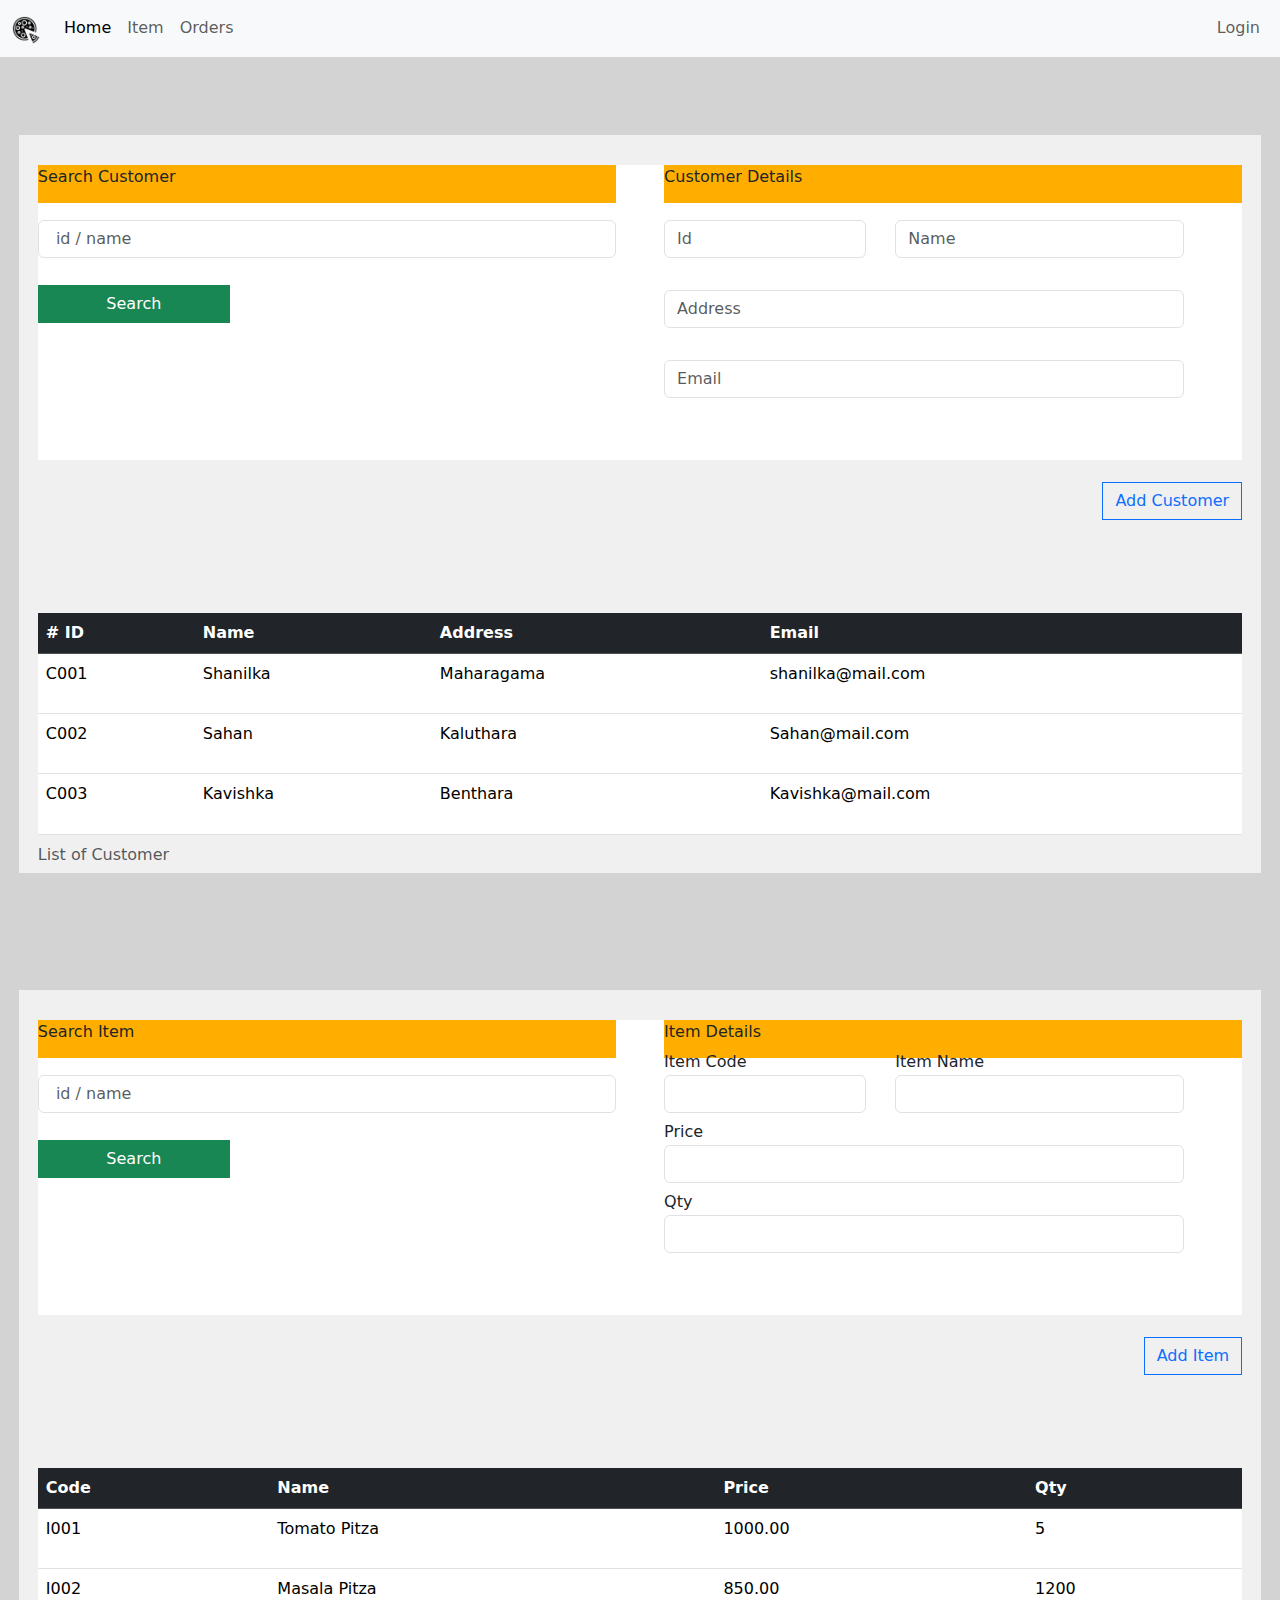
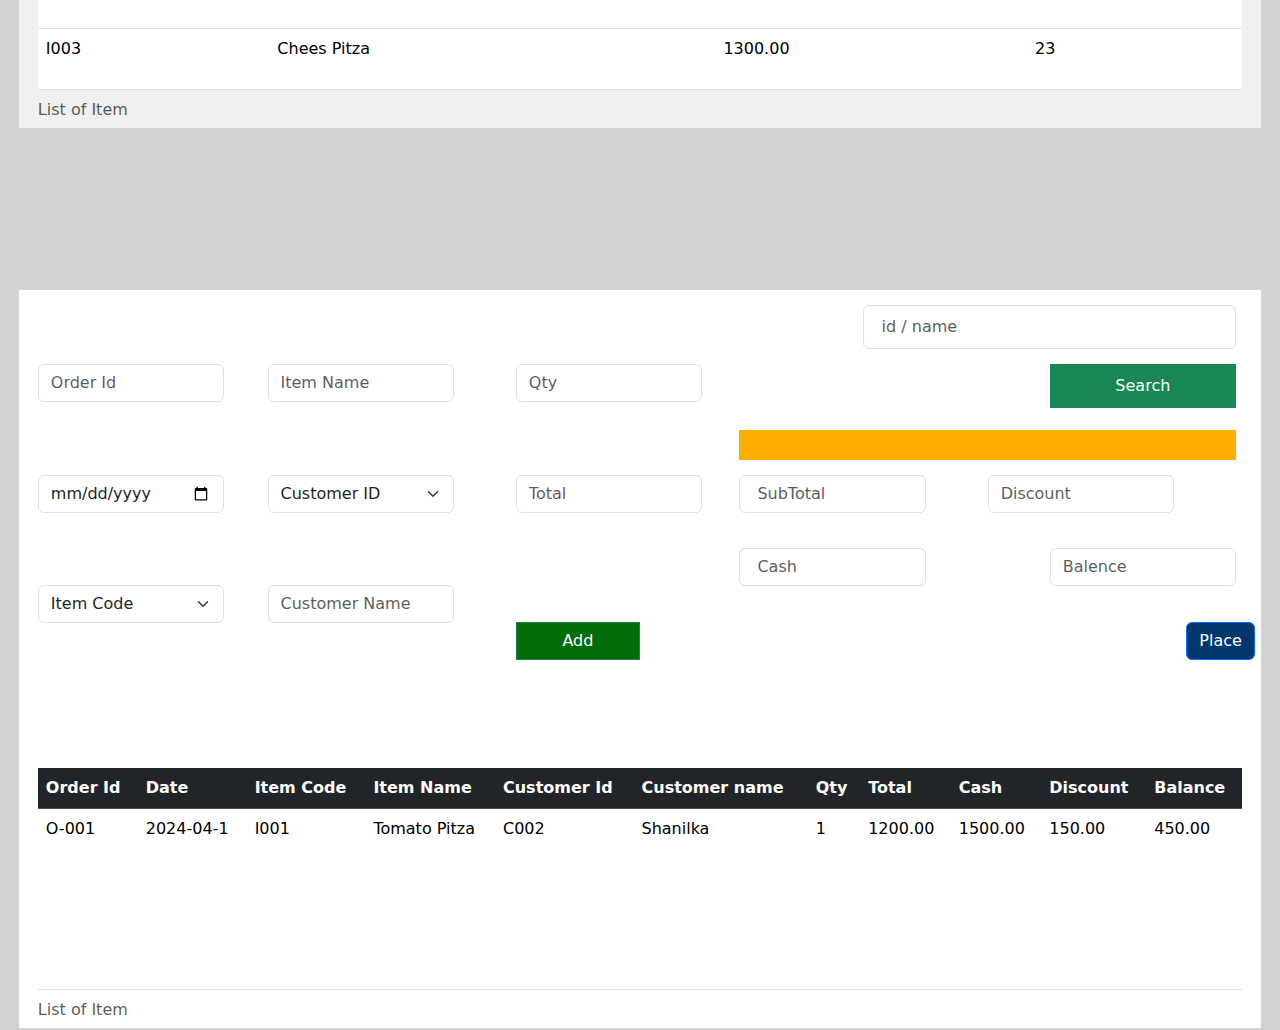
==== boostrap/boostrap.html @ 591213af "update forms" ====
<!DOCTYPE html>
<html lang="en">

<head>
 <meta charset="UTF-8">
 <meta name="viewport" content="width=device-width, initial-scale=1.0">
 <link href="https://cdn.jsdelivr.net/npm/bootstrap@5.3.3/dist/css/bootstrap.min.css" rel="stylesheet" integrity="sha384-QWTKZyjpPEjISv5WaRU9OFeRpok6YctnYmDr5pNlyT2bRjXh0JMhjY6hW+ALEwIH" crossorigin="anonymous">

    <!-- style sheet -->
    <link rel="stylesheet" href="./style/style.css">
    

 <title> POS SYSTEM </title>

</head>

<body>

    <!-- NavBar section -->
  <nav class="navbar navbar-expand-lg navbar-light bg-light ">
    <div class="container-fluid">
        <a href="#" class="navbar-brand">
            <img src="/assets/pizza.png" height="28" alt="CoolBrand">
        </a>
        <button type="button" class="navbar-toggler" data-bs-toggle="collapse" data-bs-target="#navbarCollapse">
            <span class="navbar-toggler-icon"></span>
        </button>
        <div class="collapse navbar-collapse" id="navbarCollapse">
            <div class="navbar-nav">
                <a href="#" class="nav-item nav-link active">Home</a>
                <a href="#" class="nav-item nav-link">Item</a>
                <a href="#" class="nav-item nav-link">Orders</a>
            </div>
            <div class="navbar-nav ms-auto">
                <a href="#" class="nav-item nav-link">Login</a>
            </div>
        </div>
    </div>
</nav>

<div class="rect">
    <button type="button" id="customer-add": class="btn btn-outline-primary">Add Customer</button>

    <!-- customer table -->
<table id="customer-table": class="table table-hover ">
    <caption>List of Customer</caption>
    <thead class="table-dark" >
        <tr>
            <th class="thead-tr"># ID</th>
            <th class="thead-tr"> Name</th>
            <th class="thead-tr">Address</th>
            <th class="thead-tr">Email</th>
        </tr>
    </thead>
    <tbody>
        <tr>
            <td>C001</td>
            <td>Shanilka</td>
            <td>Maharagama</td>
            <td>shanilka@mail.com</td>
        </tr>
        <tr>
            <td>C002</td>
            <td>Sahan</td>
            <td>Kaluthara</td>
            <td>Sahan@mail.com</td>
        </tr>
        <tr>
            <td>C003</td>
            <td>Kavishka</td>
            <td>Benthara</td>
            <td>Kavishka@mail.com</td>
        </tr>                    
    </tbody>
</table>

<!-- Customer forms -->
<div class="customer-forms">
    <div class="customer-serch-title">Search Customer
        <input type="search" class="form-control search-form" id="inputEmail4" placeholder=" id / name">
        <button type="button" class="btn btn-success search-btn">Search</button>
    </div>

    <div class="customer-details-title">Customer Details
        <form>
            <div class="form-row">
              <div class="form-group col-md-6">
                <input type="id" class="form-control id-form" id="inputAddress2" placeholder="Id">
              </div>
              <div class="form-group col-md-6">
                <input type="name" class="form-control name-form" id="inputAddress" placeholder="Name">
              </div>
            </div>
            <div class="form-group">
              <input type="address" class="form-control address-form" id="inputAddress" placeholder="Address">
            </div>
            <div class="form-group">
              <input type="email" class="form-control email-form" id="inputEmail4" placeholder="Email">
            </div>
          </form>
        
    </div>
</div>
</div>

<!-- Item Section -->

<div class="item-main-div">
    <button type="button" id="customer-add": class="btn btn-outline-primary">Add Item</button>

    <!-- Item table -->
<table id="customer-table": class="table table-hover ">
    <caption>List of Item</caption>
    <thead class="table-dark" >
        <tr>
            <th class="thead-tr">Code</th>
            <th class="thead-tr"> Name</th>
            <th class="thead-tr">Price</th>
            <th class="thead-tr">Qty</th>
        </tr>
    </thead>
    <tbody>
        <tr>
            <td>I001</td>
            <td>Tomato Pitza</td>
            <td>1000.00</td>
            <td>5</td>
        </tr>
        <tr>
            <td>I002</td>
            <td>Masala Pitza</td>
            <td>850.00</td>
            <td>1200</td>
        </tr>
        <tr>
            <td>I003</td>
            <td>Chees Pitza</td>
            <td>1300.00</td>
            <td>23</td>
        </tr>                    
    </tbody>
</table>

<!-- Item forms -->
<div class="customer-forms">
    <div class="customer-serch-title">Search Item
        <input type="search" class="form-control search-form" id="inputAddress" placeholder=" id / name">
        <button type="button" class="btn btn-success search-btn">Search</button>
    </div>

    <div class="customer-details-title">Item Details
        <form>
            <div class="form-row">
              <div class="form-group col-md-6">
                <label for="inputEmail4" class="lable-id">Item Code</label>
                <input type="id" class="form-control id-form" id="inputAddress" placeholder="">
              </div>
              <div class="form-group col-md-6">
                <label for="inputPassword4" class="lable-name">Item Name</label>
                <input type="name" class="form-control name-form" id="inputPassword4" placeholder="">
              </div>
            </div>
            <div class="form-group">
              <label for="inputAddress" class="lable-address">Price</label>
              <input type="address" class="form-control address-form" id="inputAddress" placeholder="">
            </div>
            <div class="form-group">
              <label for="inputAddress2" class="lable-email">Qty</label>
              <input type="email" class="form-control email-form" id="inputAddress2" placeholder="">
            </div>
          </form>
        
    </div>
</div>
</div>
 

<!-- Order Section -->

<div class="order-rect">

    <div class="mb-3">
        
        <select id="disabledSelect" class="form-select o-item-code">
          <option>Item Code</option>
        </select>
    </div>

    <div class="form-group">
        
        <input type="text" class="form-control o-item-name" id="inputAddress2" placeholder="Item Name">
    </div>

    <div class="mb-3">
        
        <select id="disabledSelect" class="form-select o-customer-id">
          <option>Customer ID</option>
        </select>
    </div>
    <div class="form-group">
        
        <input type="email" class="form-control o-customer-name" id="inputAddress2" placeholder="Customer Name">
    </div>

    <form>
        <div class="form-row">
          <div class="form-group col-md-6">
            
            <input type="id" class="form-control o-oder-id" id="inputAddress" placeholder="Order Id">
          </div>
          <div class="form-group col-md-6">
            
            <input type="date" class="form-control o-oder-date" id="inputPassword4" placeholder="Date">
          </div>
        </div>
        <div class="form-group">
          
          <input type="address" class="form-control o-total" id="inputAddress" placeholder="Total">
        </div>
        <div class="form-group">
         
          <input type="email" class="form-control o-qty" id="inputAddress2" placeholder="Qty">
        </div>

            
            <input type="search" class="form-control search-form-order" id="inputEmail4" placeholder=" id / name">
            <button type="button" class="btn btn-success search-btn-order">Search</button>
        
      </form>

    <table id="customer-table": class="table table-hover ">
        <caption>List of Item</caption>
        <thead class="table-dark" >
            <tr>
                <th class="thead-tr">Order Id</th>
                <th class="thead-tr">Date</th>
                <th class="thead-tr">Item Code</th>
                <th class="thead-tr">Item Name</th>
                <th class="thead-tr">Customer Id</th>
                <th class="thead-tr">Customer name</th>
                <th class="thead-tr"> Qty </th>
                <th class="thead-tr"> Total </th>
                <th class="thead-tr"> Cash </th>
                <th class="thead-tr">Discount</th>
                <th class="thead-tr">Balance</th>
                
            </tr>
        </thead>
        <tbody>
            <tr>
                <td>O-001</td>
                <td>2024-04-1</td>
                <td>I001</td>
                <td>Tomato Pitza</td>
                <td>C002</td>
                <td>Shanilka</td>
                <td>1</td>
                <td>1200.00</td>
                <td>1500.00</td>
                <td>150.00</td>
                <td>450.00</td>
            </tr>
                     
        </tbody>
    </table>

    <div class="place-order-cal"></div>

    <input type="search" class="form-control cash"  placeholder=" Cash">
    <input type="search" class="form-control subtotle "  placeholder=" SubTotal ">
    <input type="search" class="form-control discount"  placeholder="Discount">
    <input type="search" class="form-control cash"  placeholder=" Cash ">
    <input type="search" class="form-control balence"  placeholder="Balence">

    <button type="button" class="btn btn-success add-to-cart">Add</button>
    <button type="button" class="btn btn-primary Place">Place</button>

</div>

</body>
</html>
---- boostrap/style/style.css ----
* {
 top: 0;
 padding: 0;
 margin: 0;
 box-sizing: border-box;
}

body {
 background-color: #d3d3d3;
}

.navbar {
 color: rgb(255, 153, 0);
 /* font-weight: bold; */
}

.rect {
 position: absolute;
 left: 0;
 right: 0;
 height: 0;
 top: 15%;
 margin: auto;

 height: 82%;
 width: 97%;
 background-color: rgb(240, 240, 240);
}

#customer-add {
 position: absolute;
 top: 47%;
 right: 1.5%;
 border-radius: 0;
 z-index: 1;
}

#customer-table {
 position: absolute;
 bottom: 5%;
 top: 70%;
 left: 0;
 right: 0;
 margin: auto;

 height: 30%;
 width: 97%;
}

.customer-forms {
 position: absolute;
 height: 40%;
 width: 97%;
 background-color: #ffffff;

 top: 4%;
 left: 0;
 right: 0;
 margin: auto;
}

.customer-serch-title {
 position: absolute;
 height: 13%;
 width: 48%;
 background-color: rgb(255, 174, 0);
 z-index: 1;
}

.customer-details-title {
 position: absolute;
 height: 13%;
 width: 48%;
 background-color: rgb(255, 174, 0);
 z-index: 1;

 left: 52%;
}

.lable-name {
    position: absolute;
    left: 40%;
    top: 30px;
}

.name-form {
    position: absolute;
    left: 40%;
    top: 55px;
    width: 50%;
}

.lable-id {
    position: absolute;
    left: 0%;
    top: 30px;
}

.id-form {
    position: absolute;
    left: 0%;
    top: 55px;
    width: 35%;
}

.lable-address {
    position: absolute;
    left: 0%;
    top: 100px;
}

.address-form {
    position: absolute;
    left: 0%;
    top: 125px;
    
    width: 90%;
}

.lable-email {
    position: absolute;
    left: 0;
    top: 170px;
}

.email-form {
    position: absolute;
    left: 0%;
    top: 195px;
    
    width: 90%;
}

.search-form {
    position: absolute;
    top: 55px;
}

.btn-success {
    position: absolute;
    border-radius: 0;
    left: 0;
    top: 120px;
    
    width: 15vw;
}



/* Item Section CSS */

.item-main-div {
    position: absolute;
    left: 0;
    right: 0;
    height: 0;
    top: 110%;
    margin: auto;

    height: 82%;
    width: 97%;
    background-color: rgb(240, 240, 240);
}


/* Order Form Section */

.order-rect {
    position: absolute;
    left: 0;
    right: 0;
    height: 0;
    top: 210%;
    margin: auto;
   
    height: 82%;
    width: 97%;
    background-color: rgb(255, 255, 255);
}


.o-item-code {
    position: absolute;
    top: 40%;
    width: 15%;
    left: 1.5%;
}

.o-item-name {
    position: absolute;
    top: 10%;
    left: 20%;
    width: 15%; 
}

.o-customer-id {
    position: absolute;
    top: 25%;
    left: 20%;
    width: 15%;
}

.o-customer-name {
    position: absolute;
    top: 40%;
    left: 20%;
    width: 15%;
}

.o-oder-id {
    position: absolute;
    top: 10%;
    left: 1.5%;
    width: 15%;
}

.o-oder-date {
    position: absolute;
    width: 15%;
    top: 25%;
    left: 1.5%;
}

.o-total {
    position: absolute;
    width: 15%;
    top: 25%;
    left: 40%;
}

.o-qty {
    position: absolute;
    top: 10%;
    left: 40%;
    width: 15%;
}

.search-form-order {
    position: absolute;
    top: 2%;
    left: 68%;
    width: 30%;
    height: 6%;
}

.search-btn-order {
    position: absolute;
    top: 10%;
    left: 83%;
    width: 15%;
    height: 6%;
}

.place-order-cal {
    position: absolute;
 height: 4%;
 width: 40%;
 background-color: rgb(255, 174, 0);
 z-index: 1;

 top: 19%;
 left: 58%;
}

.cash {
    position: absolute;
    top: 25%;
    left: 58%;
    width: 15%;
}

.discount {
    position: absolute;
    top: 25%;
    left: 78%;
    width: 15%;
}

.subtotle {
    position: absolute;
    top: 25%;
    left: 58%;
    width: 15%;
}

.cash {
    position: absolute;
    top: 35%;
    left: 58%;
    width: 15%; 
}

.balence {
    position: absolute;
    top: 35%;
    left: 83%;
    width: 15%;
}

.add-to-cart {
    top: 45%;
    left: 40%;
    width: 10%;
    background-color: rgb(0, 109, 9);
}

.Place {
    position: absolute;
    top: 45%;
    left: 94%;
    
    background-color: rgb(0, 56, 109);
}
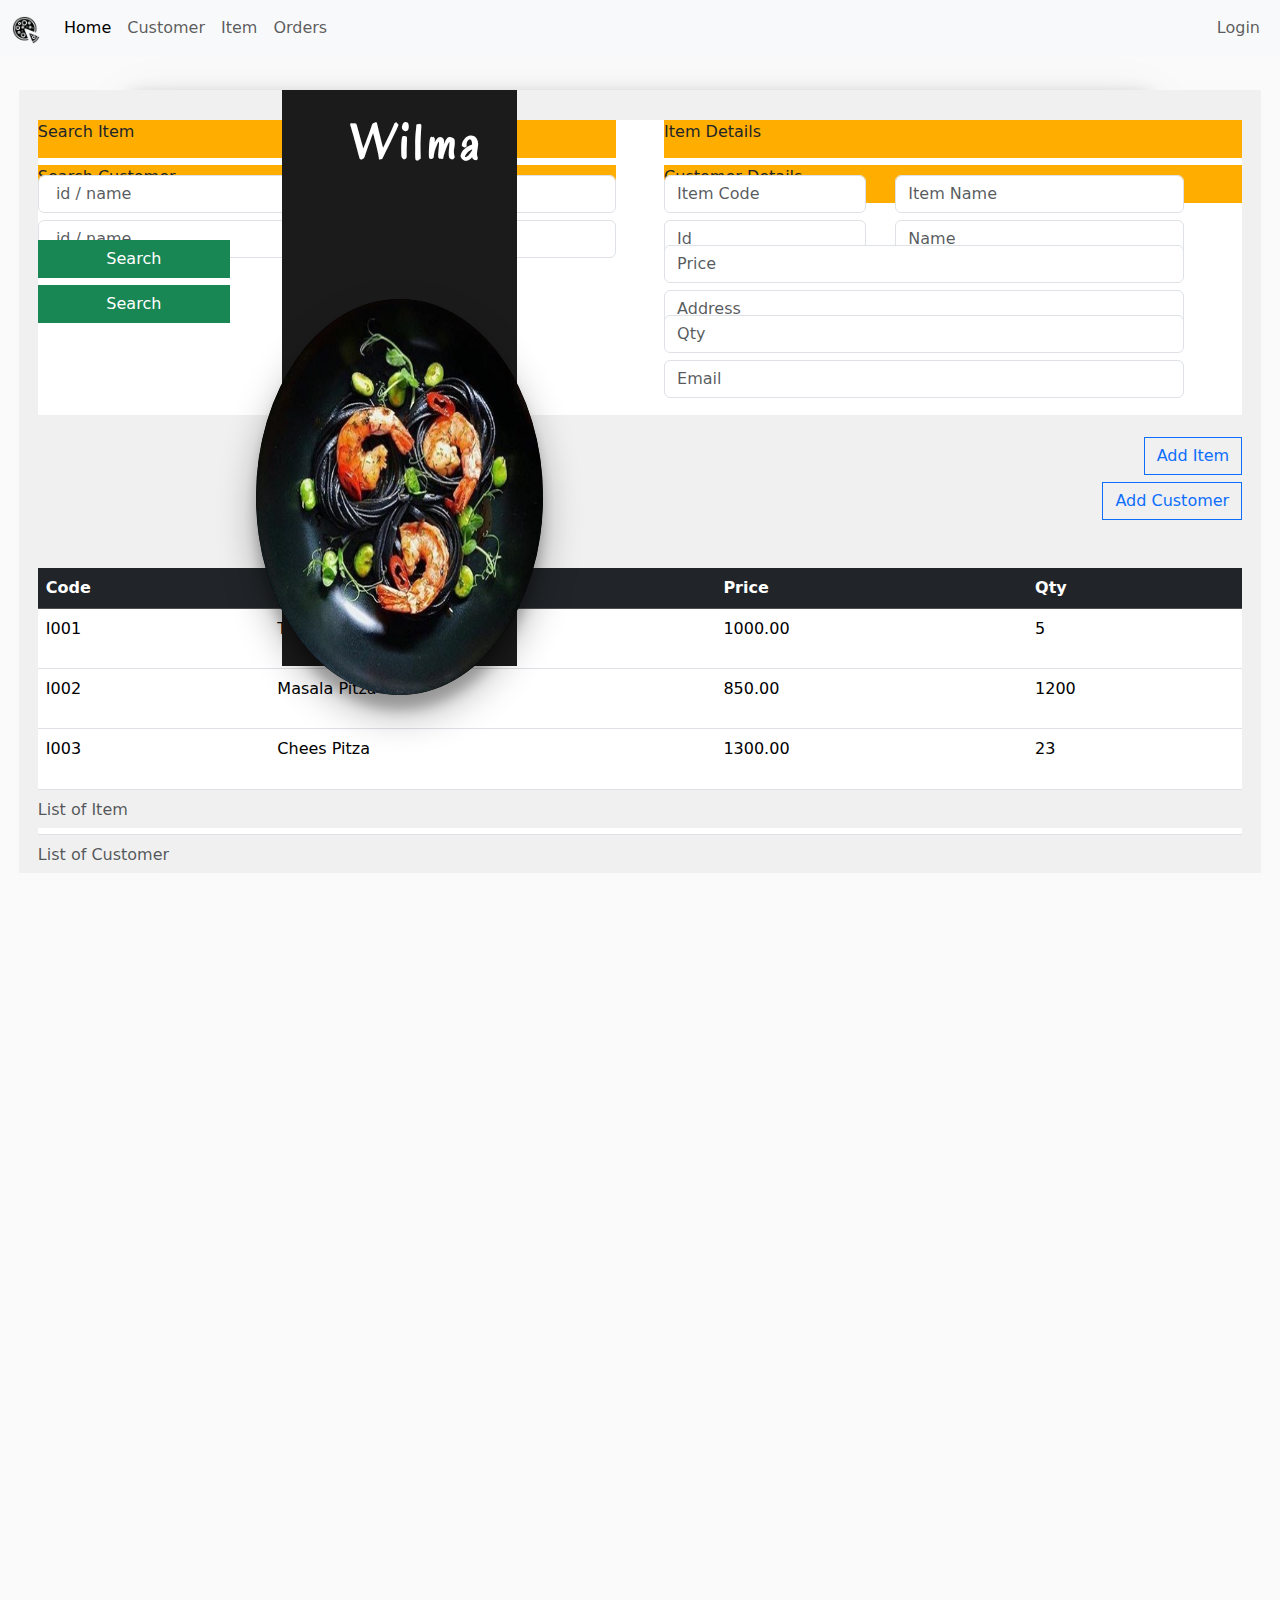
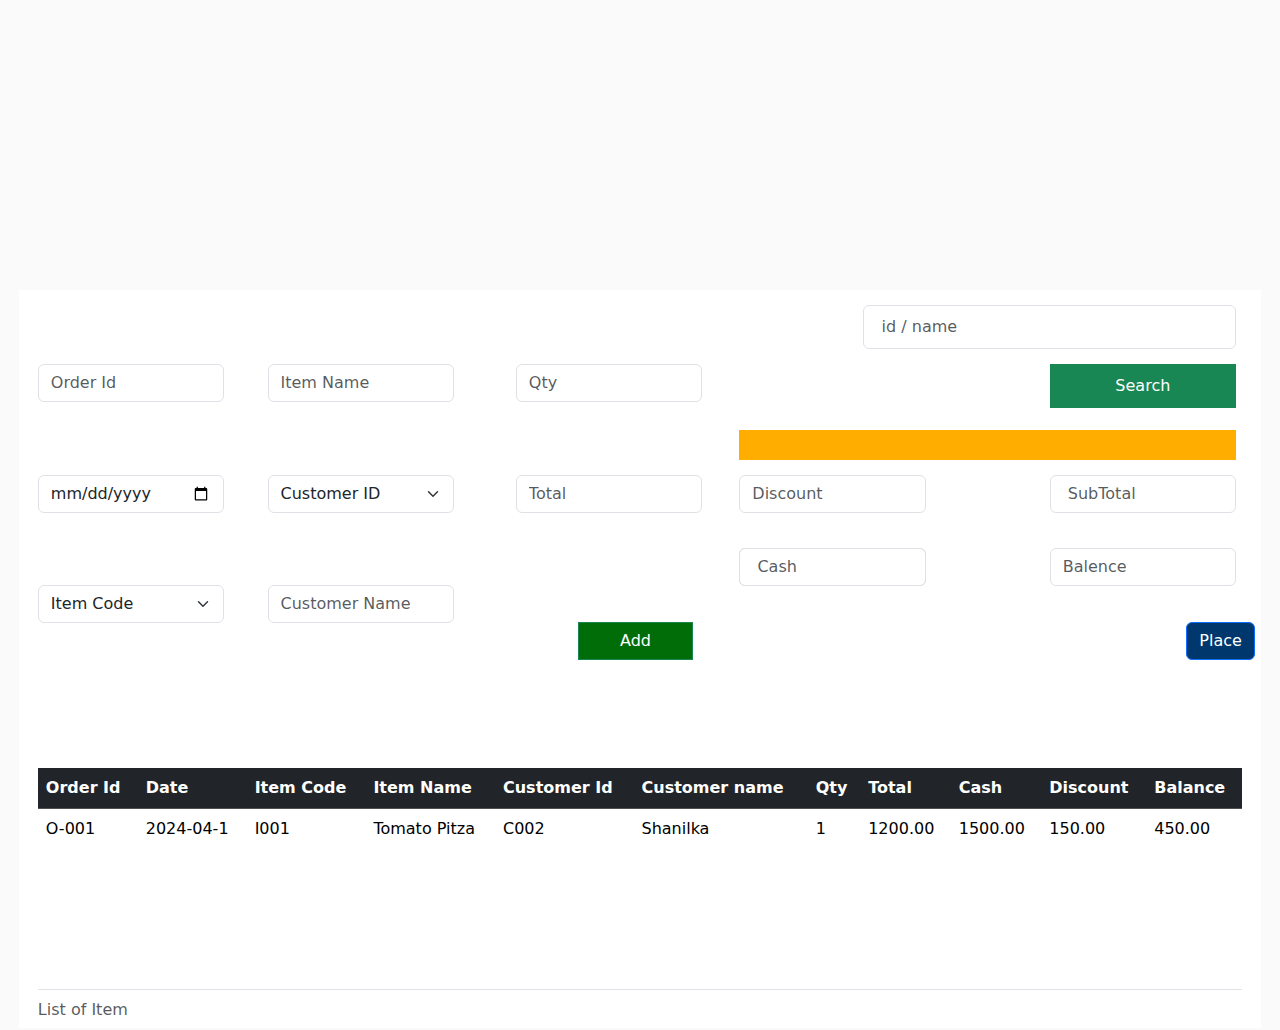
==== commit 7bb6d3a3: "item page jquery add" ====
--- a/boostrap/boostrap.html
+++ b/boostrap/boostrap.html
@@ -8,6 +8,7 @@
 
     <!-- style sheet -->
     <link rel="stylesheet" href="./style/style.css">
+    <link rel="stylesheet" href="./style/home.css">
     
 
  <title> POS SYSTEM </title>
@@ -27,9 +28,10 @@
         </button>
         <div class="collapse navbar-collapse" id="navbarCollapse">
             <div class="navbar-nav">
-                <a href="#" class="nav-item nav-link active">Home</a>
-                <a href="#" class="nav-item nav-link">Item</a>
-                <a href="#" class="nav-item nav-link">Orders</a>
+                <a href="#" class="nav-item nav-link active" id="nav-home">Home</a>
+                <a href="#" class="nav-item nav-link" id="nav-customer">Customer</a>
+                <a href="#" class="nav-item nav-link" id="nav-item">Item</a>
+                <a href="#" class="nav-item nav-link" id="nav-order">Orders</a>
             </div>
             <div class="navbar-nav ms-auto">
                 <a href="#" class="nav-item nav-link">Login</a>
@@ -38,6 +40,34 @@
     </div>
 </nav>
 
+
+    <!-- Home page Section -->
+
+    <section id="home-section">
+        <div class="main-div">
+
+            <div class="black-div"></div>
+            <img src="/assets/posui-plate-modified.png" alt="" id="plate">
+          
+            <h1 class="h1">Wake Up Early,</h1>
+            <h2 class="h2">Eat Fresh & Healthy</h2>
+          
+            <p class="p1">Aside from their natural good taste and great crunchy <br> 
+              texture alongside wonderful colours and fragrances, <br>
+              eating a large serving of fresh.
+            </p>
+          
+            <h5 class="h5">Wilma</h5>
+          
+             <button type="button" class="btn btn-dark Singin-btn">Singin</button>
+             <button type="button" class="btn btn-outline-dark SingUp-btn">SingUp</button>  
+          
+           </div>
+    </section>
+
+
+
+<section id="customer-section">
 <div class="rect">
     <button type="button" id="customer-add": class="btn btn-outline-primary">Add Customer</button>
 
@@ -47,7 +77,7 @@
     <thead class="table-dark" >
         <tr>
             <th class="thead-tr"># ID</th>
-            <th class="thead-tr"> Name</th>
+            <th class="thead-tr">Name</th>
             <th class="thead-tr">Address</th>
             <th class="thead-tr">Email</th>
         </tr>
@@ -102,10 +132,13 @@
     </div>
 </div>
 </div>
+</section>
+
 
 <!-- Item Section -->
 
-<div class="item-main-div">
+<section id="item-section">
+<div class="item-main-div" id="item-div">
     <button type="button" id="customer-add": class="btn btn-outline-primary">Add Item</button>
 
     <!-- Item table -->
@@ -152,31 +185,28 @@
         <form>
             <div class="form-row">
               <div class="form-group col-md-6">
-                <label for="inputEmail4" class="lable-id">Item Code</label>
-                <input type="id" class="form-control id-form" id="inputAddress" placeholder="">
+                <input type="id" class="form-control id-form" id="inputAddress" placeholder="Item Code">
               </div>
               <div class="form-group col-md-6">
-                <label for="inputPassword4" class="lable-name">Item Name</label>
-                <input type="name" class="form-control name-form" id="inputPassword4" placeholder="">
+                <input type="name" class="form-control name-form" id="inputPassword4" placeholder="Item Name">
               </div>
             </div>
             <div class="form-group">
-              <label for="inputAddress" class="lable-address">Price</label>
-              <input type="address" class="form-control address-form" id="inputAddress" placeholder="">
+              <input type="address" class="form-control address-form" id="inputAddress" placeholder="Price">
             </div>
             <div class="form-group">
-              <label for="inputAddress2" class="lable-email">Qty</label>
-              <input type="email" class="form-control email-form" id="inputAddress2" placeholder="">
+              <input type="email" class="form-control email-form" id="inputAddress2" placeholder="Qty">
             </div>
           </form>
         
     </div>
 </div>
 </div>
- 
+</section> 
+
 
 <!-- Order Section -->
-
+<section id="order-section">
 <div class="order-rect">
 
     <div class="mb-3">
@@ -214,7 +244,6 @@
           </div>
         </div>
         <div class="form-group">
-          
           <input type="address" class="form-control o-total" id="inputAddress" placeholder="Total">
         </div>
         <div class="form-group">
@@ -276,6 +305,48 @@
     <button type="button" class="btn btn-primary Place">Place</button>
 
 </div>
+</section>
+
+<script src="/Jquary/jquery-3.7.1.min.js"></script>
+<script>
+    $('#customer-section').css({
+        display:'none'
+    });
+
+    $('#item-section').css({
+        display:'none'
+    });
+
+    $('#order-section').css({
+        display:'none'
+    });
+
+    $('#nav-customer').on('click',()=>{
+        $('#customer-section').css({
+            display:'block'
+        });
+
+        $('#home-section').css({
+            display:'none'
+        });
+    });
+
+    $('#nav-item').on('click',()=>{
+        $('#item-section').css({
+            display:'block',
+            
+        });
+
+        $('#home-section').css({
+            display:'none'
+        });
+
+        $('#customer-section').css({
+        display:'none'
+    });
+    });
+
+</script>
 
 </body>
 </html>--- a/boostrap/style/style.css
+++ b/boostrap/style/style.css
@@ -154,7 +154,20 @@
     left: 0;
     right: 0;
     height: 0;
-    top: 110%;
+    top: 10%;
+    margin: auto;
+
+    height: 82%;
+    width: 97%;
+    background-color: rgb(240, 240, 240);
+}
+
+.item-main {
+    position: absolute;
+    left: 0;
+    right: 0;
+    height: 0;
+    top: 10%;
     margin: auto;
 
     height: 82%;
@@ -178,6 +191,18 @@
     background-color: rgb(255, 255, 255);
 }
 
+.order-rect-main {
+    position: absolute;
+    left: 0;
+    right: 0;
+    height: 0;
+    top: 10%;
+    margin: auto;
+   
+    height: 82%;
+    width: 97%;
+    background-color: rgb(255, 255, 255);
+}
 
 .o-item-code {
     position: absolute;
@@ -272,14 +297,14 @@
 .discount {
     position: absolute;
     top: 25%;
-    left: 78%;
+    left: 58%;
     width: 15%;
 }
 
 .subtotle {
     position: absolute;
     top: 25%;
-    left: 58%;
+    left: 83%;
     width: 15%;
 }
 
@@ -299,8 +324,8 @@
 
 .add-to-cart {
     top: 45%;
-    left: 40%;
-    width: 10%;
+    left: 45%;
+    width: 9vw;
     background-color: rgb(0, 109, 9);
 }
 
--- a/boostrap/style/home.css
+++ b/boostrap/style/home.css
@@ -0,0 +1,113 @@
+@import url('https://fonts.googleapis.com/css2?family=Audiowide&family=Cormorant+Infant:ital,wght@0,300;0,400;0,500;0,600;0,700;1,300;1,400;1,500;1,600;1,700&family=Lexend+Giga:wght@100..900&family=Lexend+Zetta:wght@100..900&family=Libre+Bodoni:ital,wght@0,400..700;1,400..700&family=Limelight&family=Monoton&family=Oregano:ital@0;1&family=Pacifico&family=Plaster&family=Poppins:ital,wght@0,100;0,200;0,300;0,400;0,500;0,600;0,700;0,800;0,900;1,100;1,200;1,300;1,400;1,500;1,600;1,700;1,800;1,900&family=Prompt:ital,wght@0,100;0,200;0,300;0,400;0,500;0,600;0,700;0,800;0,900;1,100;1,200;1,300;1,400;1,500;1,600;1,700;1,800;1,900&display=swap');
+@import url('https://fonts.googleapis.com/css2?family=Audiowide&family=Cormorant+Infant:ital,wght@0,300;0,400;0,500;0,600;0,700;1,300;1,400;1,500;1,600;1,700&family=Lexend+Giga:wght@100..900&family=Lexend+Zetta:wght@100..900&family=Libre+Bodoni:ital,wght@0,400..700;1,400..700&family=Limelight&family=Monoton&family=Oregano:ital@0;1&family=Pacifico&family=Plaster&family=Poppins:ital,wght@0,100;0,200;0,300;0,400;0,500;0,600;0,700;0,800;0,900;1,100;1,200;1,300;1,400;1,500;1,600;1,700;1,800;1,900&family=Prompt:ital,wght@0,100;0,200;0,300;0,400;0,500;0,600;0,700;0,800;0,900;1,100;1,200;1,300;1,400;1,500;1,600;1,700;1,800;1,900&display=swap');
+
+:root {
+ font-family: "Prompt", sans-serif;
+ font-weight: 500;
+ font-style: normal;
+}
+
+body {
+ background-color: rgba(236, 236, 236, 0.253);
+}
+
+.main-div {
+ position: absolute;
+ width: 80%;
+ height: 80%;
+ background-color: rgb(255, 255, 255);
+ display: flex;
+ top: 0%;
+ right: 0%;
+ bottom: 0%;
+ left: 0%;
+ margin: auto;
+ box-shadow: rgba(17, 17, 26, 0.1) 0px 4px 16px, rgba(17, 17, 26, 0.1) 0px 8px 24px, rgba(17, 17, 26, 0.1) 0px 16px 56px;
+ border-radius: 5px;
+}
+
+.black-div {
+ position: absolute;
+ width: 23%;
+ height: 80%;
+ background-color: rgb(27, 27, 27);
+ z-index: 2;
+ display: flex;
+ left: 15%;
+}
+
+#plate {
+ width: 28%;
+ height: 55%;
+ position: absolute;
+ top: 29%;
+ left: 12.5%;
+ z-index: 2;
+ box-shadow: rgba(0, 0, 0, 0.3) 0px 19px 38px, rgba(0, 0, 0, 0.22) 0px 15px 12px;
+ border-radius: 50%;
+ background-color: black;
+ display: flex;
+ transition-duration: 2s;
+}
+
+#plate:hover {
+ transform: scale(1.04);
+}
+
+
+.h1 {
+ font-size: 40px;
+ font-weight: bolder;
+ position: absolute;
+ left: 50%;
+ top: 25%;
+ display: flex;
+}
+
+.h2 {
+ font-size: 50px;
+ font-weight: bolder;
+ position: absolute;
+ left: 50%;
+ top: 30%;
+}
+
+.p1 {
+ position: absolute;
+ top: 42%;
+ left: 50%;
+}
+
+.Singin-btn {
+ width: 100px;
+ height: 40px;
+ background-color: black;
+ color: rgb(255, 255, 255);
+
+ position: absolute;
+ top: 60%;
+ left: 50%;
+}
+
+.SingUp-btn {
+ position: absolute;
+ top: 60%;
+ left: 58%;
+
+ width: 100px;
+ height: 40px;
+}
+
+.h5 {
+ font-family: "Oregano", cursive;
+ font-weight: bolder;
+ font-style: normal;
+ font-size: 50px;
+ color: rgb(255, 255, 255);
+ letter-spacing: 0.4vw;
+
+ position: absolute;
+ left: 21.7%;
+ top: 3%;
+ z-index: 3;
+}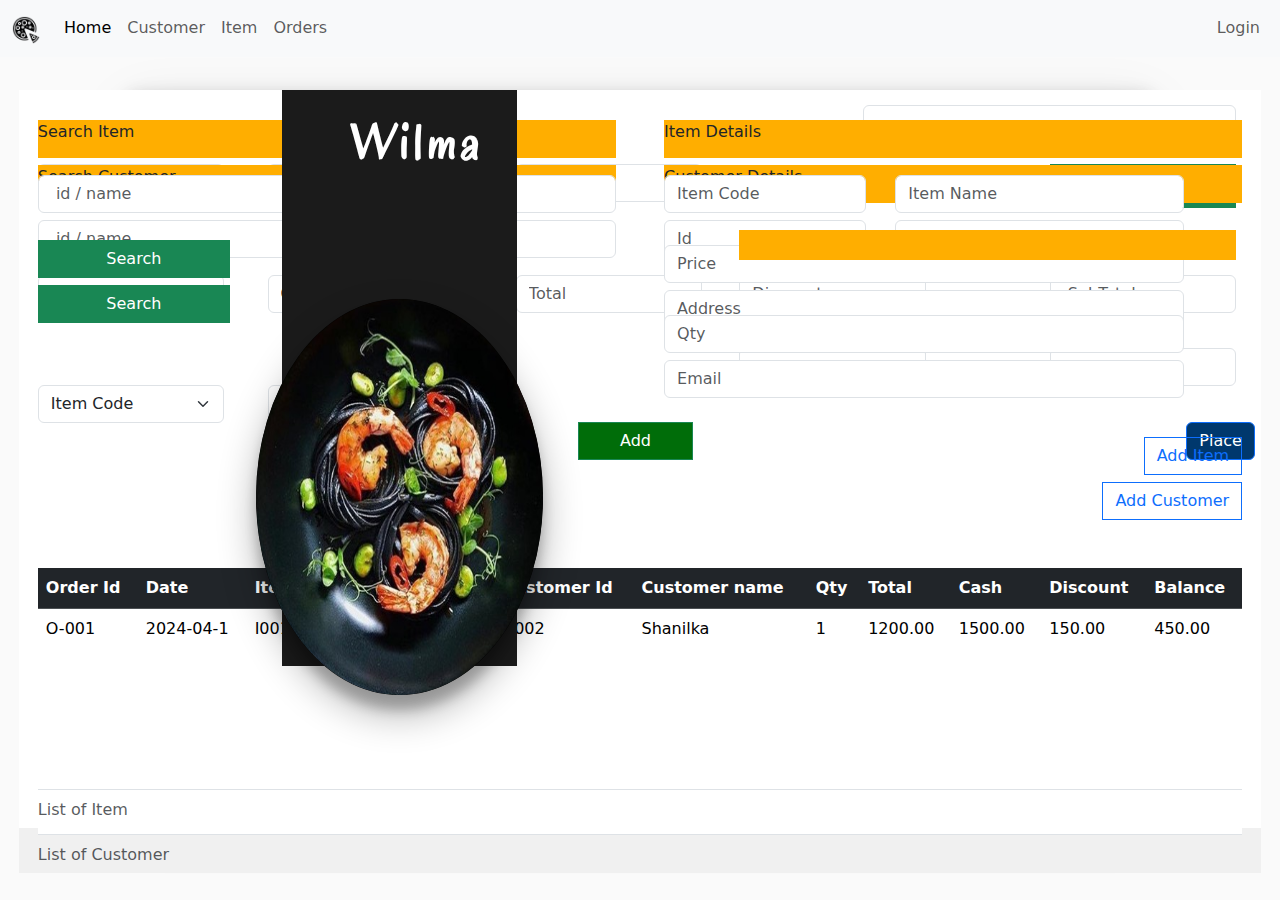
==== commit 1a2a7656: "update jquery" ====
--- a/boostrap/boostrap.html
+++ b/boostrap/boostrap.html
@@ -307,6 +307,7 @@
 </div>
 </section>
 
+<!-- JQuery  -->
 <script src="/Jquary/jquery-3.7.1.min.js"></script>
 <script>
     $('#customer-section').css({
@@ -329,12 +330,19 @@
         $('#home-section').css({
             display:'none'
         });
+
+        $('#order-section').css({
+            display:'none'
+        });
+
+        $('#item-section').css({
+            display:'none'
+        });
     });
 
     $('#nav-item').on('click',()=>{
         $('#item-section').css({
             display:'block',
-            
         });
 
         $('#home-section').css({
@@ -342,8 +350,30 @@
         });
 
         $('#customer-section').css({
-        display:'none'
-    });
+            display:'none'
+        });
+
+        $('#order-section').css({
+            display:'none',
+        });
+    });
+
+    $('#nav-order').on('click',()=>{
+        $('#order-section').css({
+            display:'block',
+        });
+
+        $('#home-section').css({
+            display:'none'
+        });
+
+        $('#customer-section').css({
+            display:'none'
+        });
+
+        $('#item-section').css({
+            display:'none'
+        });
     });
 
 </script>
--- a/boostrap/style/style.css
+++ b/boostrap/style/style.css
@@ -183,7 +183,7 @@
     left: 0;
     right: 0;
     height: 0;
-    top: 210%;
+    top: 10%;
     margin: auto;
    
     height: 82%;
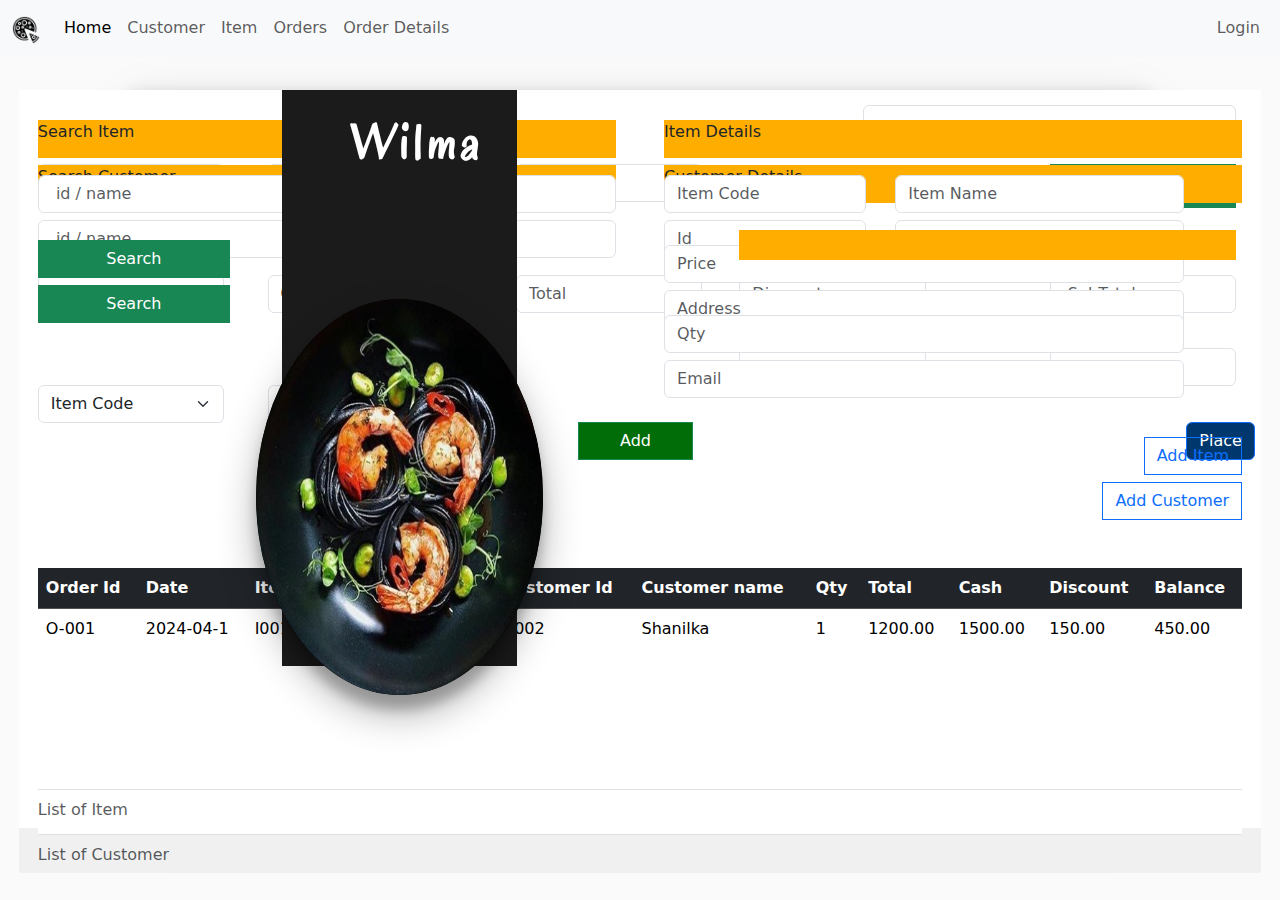
==== commit a8109272: "add order details page table" ====
--- a/boostrap/boostrap.html
+++ b/boostrap/boostrap.html
@@ -32,6 +32,7 @@
                 <a href="#" class="nav-item nav-link" id="nav-customer">Customer</a>
                 <a href="#" class="nav-item nav-link" id="nav-item">Item</a>
                 <a href="#" class="nav-item nav-link" id="nav-order">Orders</a>
+                <a href="#" class="nav-item nav-link" id="nav-order-details">Order Details</a>
             </div>
             <div class="navbar-nav ms-auto">
                 <a href="#" class="nav-item nav-link">Login</a>
@@ -295,11 +296,11 @@
 
     <div class="place-order-cal"></div>
 
-    <input type="search" class="form-control cash"  placeholder=" Cash">
-    <input type="search" class="form-control subtotle "  placeholder=" SubTotal ">
-    <input type="search" class="form-control discount"  placeholder="Discount">
-    <input type="search" class="form-control cash"  placeholder=" Cash ">
-    <input type="search" class="form-control balence"  placeholder="Balence">
+    <input type="search" class="form-control cash" placeholder=" Cash">
+    <input type="search" class="form-control subtotle " placeholder=" SubTotal ">
+    <input type="search" class="form-control discount" placeholder="Discount">
+    <input type="search" class="form-control cash" placeholder=" Cash ">
+    <input type="search" class="form-control balence" placeholder="Balence">
 
     <button type="button" class="btn btn-success add-to-cart">Add</button>
     <button type="button" class="btn btn-primary Place">Place</button>
@@ -322,6 +323,8 @@
         display:'none'
     });
 
+    
+
     $('#nav-customer').on('click',()=>{
         $('#customer-section').css({
             display:'block'
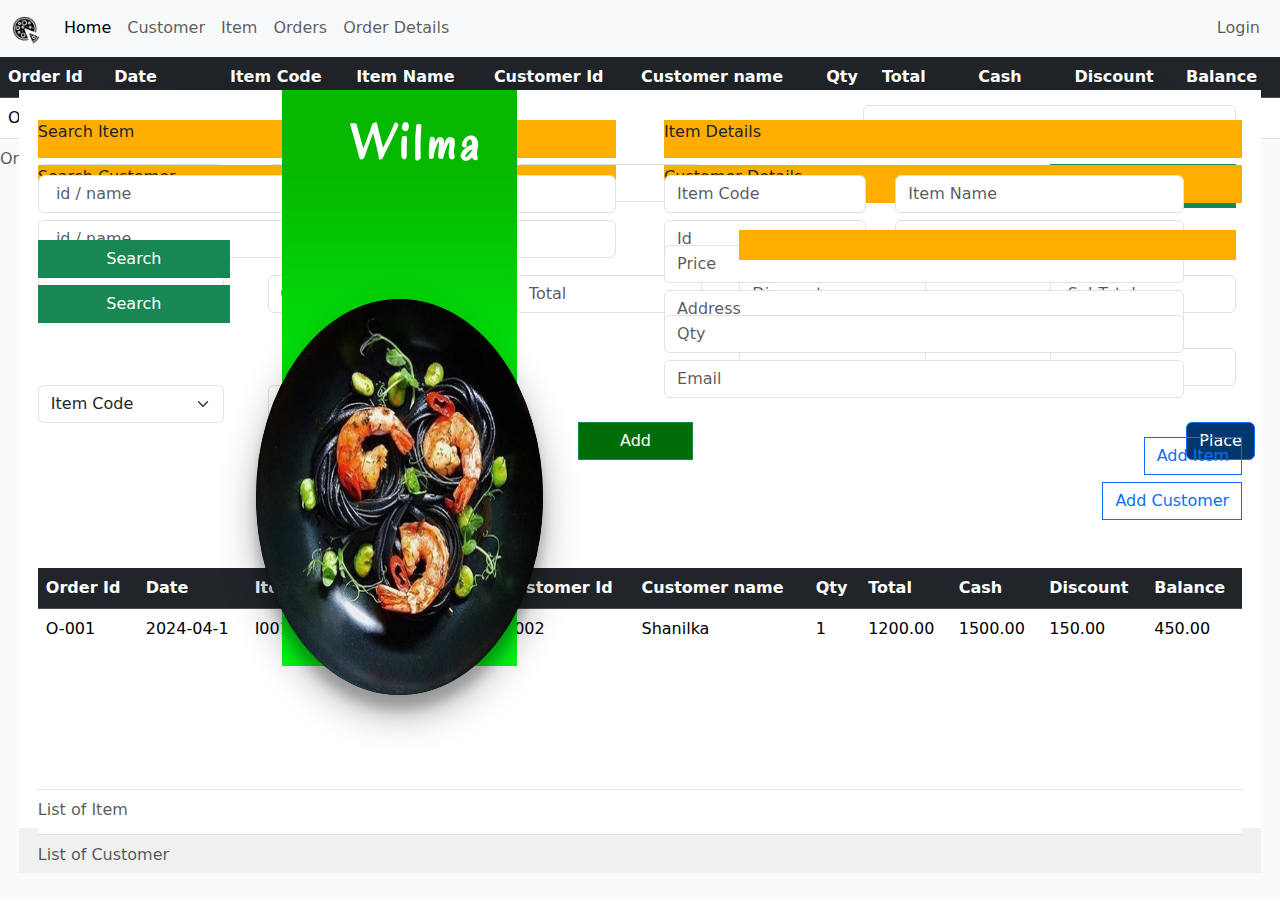
==== commit 53a56847: "update navigation" ====
--- a/boostrap/boostrap.html
+++ b/boostrap/boostrap.html
@@ -18,28 +18,34 @@
 <body>
 
     <!-- NavBar section -->
-  <nav class="navbar navbar-expand-lg navbar-light bg-light ">
+<header id="header">
+  <nav class="navbar navbar-expand-lg navbar-light bg-light">
     <div class="container-fluid">
         <a href="#" class="navbar-brand">
             <img src="/assets/pizza.png" height="28" alt="CoolBrand">
         </a>
+
         <button type="button" class="navbar-toggler" data-bs-toggle="collapse" data-bs-target="#navbarCollapse">
             <span class="navbar-toggler-icon"></span>
         </button>
-        <div class="collapse navbar-collapse" id="navbarCollapse">
-            <div class="navbar-nav">
-                <a href="#" class="nav-item nav-link active" id="nav-home">Home</a>
-                <a href="#" class="nav-item nav-link" id="nav-customer">Customer</a>
-                <a href="#" class="nav-item nav-link" id="nav-item">Item</a>
-                <a href="#" class="nav-item nav-link" id="nav-order">Orders</a>
-                <a href="#" class="nav-item nav-link" id="nav-order-details">Order Details</a>
-            </div>
-            <div class="navbar-nav ms-auto">
-                <a href="#" class="nav-item nav-link">Login</a>
-            </div>
+
+            <div class="collapse navbar-collapse" id="navbarCollapse">
+                <div class="navbar-nav">
+                    <a href="#" class="nav-item nav-link active" id="nav-home">Home</a>
+                    <a href="#" class="nav-item nav-link" id="nav-customer">Customer</a>
+                    <a href="#" class="nav-item nav-link" id="nav-item">Item</a>
+                    <a href="#" class="nav-item nav-link" id="nav-order">Orders</a>
+                    <a href="#" class="nav-item nav-link" id="nav-order-details">Order Details</a>
+                </div>
+
+                <div class="navbar-nav ms-auto">
+                    <a href="#" class="nav-item nav-link">Login</a>
+                </div>
+            </div>
+
         </div>
-    </div>
-</nav>
+    </nav>
+</header>
 
 
     <!-- Home page Section -->
@@ -60,8 +66,7 @@
           
             <h5 class="h5">Wilma</h5>
           
-             <button type="button" class="btn btn-dark Singin-btn">Singin</button>
-             <button type="button" class="btn btn-outline-dark SingUp-btn">SingUp</button>  
+             <button id="Start-btn" type="button" class="btn btn-dark Singin-btn">Start</button>  
           
            </div>
     </section>
@@ -308,6 +313,43 @@
 </div>
 </section>
 
+<!-- ******* Oreder Details Section ******* -->
+<section id="order-details-section">
+    <table id="customer-table Order-details-table" class="table table-hover ">
+        <caption>Oreder Details</caption>
+        <thead class="table-dark" >
+            <tr>
+                <th class="thead-tr">Order Id</th>
+                <th class="thead-tr">Date</th>
+                <th class="thead-tr">Item Code</th>
+                <th class="thead-tr">Item Name</th>
+                <th class="thead-tr">Customer Id</th>
+                <th class="thead-tr">Customer name</th>
+                <th class="thead-tr"> Qty </th>
+                <th class="thead-tr"> Total </th>
+                <th class="thead-tr"> Cash </th>
+                <th class="thead-tr">Discount</th>
+                <th class="thead-tr">Balance</th>
+            </tr>
+        </thead>
+        <tbody>
+            <tr>
+                <td>O-001</td>
+                <td>2024-04-1</td>
+                <td>I001</td>
+                <td>Tomato Pitza</td>
+                <td>C002</td>
+                <td>Shanilka</td>
+                <td>1</td>
+                <td>1200.00</td>
+                <td>1500.00</td>
+                <td>150.00</td>
+                <td>450.00</td>
+            </tr>                    
+        </tbody>
+    </table>
+</section>
+
 <!-- JQuery  -->
 <script src="/Jquary/jquery-3.7.1.min.js"></script>
 <script>
@@ -323,8 +365,72 @@
         display:'none'
     });
 
-    
-
+    $('#order-details-section').css({
+        display:'none'
+    });
+
+    $('#header').css({
+        display: 'none'
+    });
+
+
+    // --------------- Start Button Jq
+    $('#Start-btn').on('click',()=>{
+        $('#customer-section').css({
+            display:'none'
+        });
+
+        $('#home-section').css({
+            display:'none'
+        });
+
+        $('#order-section').css({
+            display:'block'
+        });
+
+        $('#item-section').css({
+            display:'none'
+        });
+
+        $('#order-details-section').css({
+            display:'none'
+        });
+
+        $('#header').css({
+            display: 'block'
+        });
+    });
+
+
+    // ---------------  nav Home jq
+    $('#nav-home').on('click',()=>{
+        $('#customer-section').css({
+            display:'none'
+        });
+
+        $('#home-section').css({
+            display:'block'
+        });
+
+        $('#order-section').css({
+            display:'none'
+        });
+
+        $('#item-section').css({
+            display:'none'
+        });
+
+        $('#order-details-section').css({
+            display:'none'
+        });
+
+        $('#header').css({
+            display: 'none'
+        });
+    });
+
+
+    // ---------------  nav Customer jq
     $('#nav-customer').on('click',()=>{
         $('#customer-section').css({
             display:'block'
@@ -341,8 +447,18 @@
         $('#item-section').css({
             display:'none'
         });
-    });
-
+
+        $('#order-details-section').css({
+            display:'none'
+        });
+
+        $('#header').css({
+            display: 'block'
+        });
+    });
+
+
+    // ---------------  nav Item jq
     $('#nav-item').on('click',()=>{
         $('#item-section').css({
             display:'block',
@@ -359,8 +475,18 @@
         $('#order-section').css({
             display:'none',
         });
-    });
-
+
+        $('#order-details-section').css({
+            display:'none'
+        });
+
+        $('#header').css({
+            display: 'block'
+        });
+    });
+
+
+    // ---------------  nav Order jq
     $('#nav-order').on('click',()=>{
         $('#order-section').css({
             display:'block',
@@ -377,6 +503,42 @@
         $('#item-section').css({
             display:'none'
         });
+
+        $('#order-details-section').css({
+            display:'none'
+        });
+
+        $('#header').css({
+            display: 'block'
+        });
+    });
+
+
+    // ---------------  nav Order Details jq
+    $('#nav-order-details').on('click',()=>{
+        $('#order-section').css({
+            display:'none',
+        });
+
+        $('#home-section').css({
+            display:'none'
+        });
+
+        $('#customer-section').css({
+            display:'none'
+        });
+
+        $('#item-section').css({
+            display:'none'
+        });
+
+        $('#order-details-section').css({
+            display:'block'
+        });
+
+        $('#header').css({
+            display: 'block'
+        });
     });
 
 </script>
--- a/boostrap/style/home.css
+++ b/boostrap/style/home.css
@@ -10,6 +10,7 @@
 body {
  background-color: rgba(236, 236, 236, 0.253);
 }
+
 
 .main-div {
  position: absolute;
@@ -30,7 +31,8 @@
  position: absolute;
  width: 23%;
  height: 80%;
- background-color: rgb(27, 27, 27);
+ background: rgb(0, 255, 25);
+ background: linear-gradient(0deg, rgba(0, 255, 25, 1) 0%, rgb(0, 231, 19) 19%, rgb(0, 212, 14) 32%, rgb(0, 224, 11) 54%, rgb(6, 185, 0) 85%);
  z-index: 2;
  display: flex;
  left: 15%;
@@ -43,7 +45,7 @@
  top: 29%;
  left: 12.5%;
  z-index: 2;
- box-shadow: rgba(0, 0, 0, 0.3) 0px 19px 38px, rgba(0, 0, 0, 0.22) 0px 15px 12px;
+ box-shadow: rgba(0, 0, 0, 0.3) 0px 19px 38px, rgba(0, 0, 0, 0.212) 0px 15px 12px;
  border-radius: 50%;
  background-color: black;
  display: flex;
@@ -62,6 +64,8 @@
  left: 50%;
  top: 25%;
  display: flex;
+ color: rgb(0, 255, 0);
+
 }
 
 .h2 {
@@ -76,14 +80,17 @@
  position: absolute;
  top: 42%;
  left: 50%;
+ font-weight: bold;
+ color: rgb(104, 104, 104);
 }
 
 .Singin-btn {
+ font-weight: bolder;
  width: 100px;
  height: 40px;
- background-color: black;
- color: rgb(255, 255, 255);
-
+ background-color: rgb(30, 255, 0);
+ color: rgb(0, 0, 0);
+ border: 2px rgb(0, 255, 0) solid;
  position: absolute;
  top: 60%;
  left: 50%;
@@ -98,6 +105,7 @@
  height: 40px;
 }
 
+
 .h5 {
  font-family: "Oregano", cursive;
  font-weight: bolder;
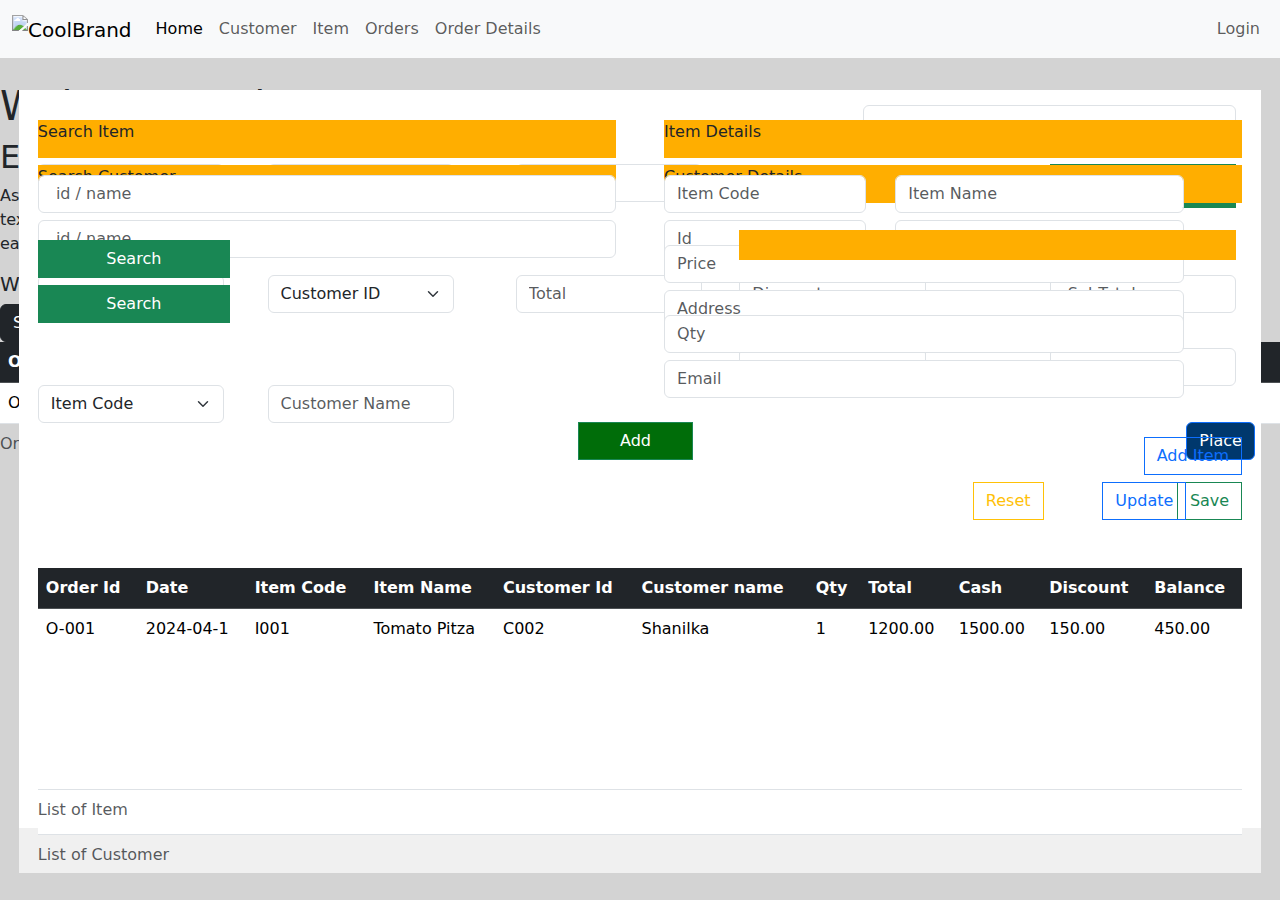
==== commit 12d44faf: "update" ====
--- a/boostrap/boostrap.html
+++ b/boostrap/boostrap.html
@@ -7,22 +7,20 @@
  <link href="https://cdn.jsdelivr.net/npm/bootstrap@5.3.3/dist/css/bootstrap.min.css" rel="stylesheet" integrity="sha384-QWTKZyjpPEjISv5WaRU9OFeRpok6YctnYmDr5pNlyT2bRjXh0JMhjY6hW+ALEwIH" crossorigin="anonymous">
 
     <!-- style sheet -->
-    <link rel="stylesheet" href="./style/style.css">
-    <link rel="stylesheet" href="./style/home.css">
+    <link rel="stylesheet" href="/assets/style/style.css">
+    <link rel="stylesheet" href="/assets/style/home.css">
     
-
  <title> POS SYSTEM </title>
-
 </head>
 
 <body>
 
-    <!-- NavBar section -->
+<!-- NavBar section -->
 <header id="header">
   <nav class="navbar navbar-expand-lg navbar-light bg-light">
     <div class="container-fluid">
         <a href="#" class="navbar-brand">
-            <img src="/assets/pizza.png" height="28" alt="CoolBrand">
+            <img src="/assets/image/pizza.png" height="28" alt="CoolBrand">
         </a>
 
         <button type="button" class="navbar-toggler" data-bs-toggle="collapse" data-bs-target="#navbarCollapse">
@@ -54,7 +52,7 @@
         <div class="main-div">
 
             <div class="black-div"></div>
-            <img src="/assets/posui-plate-modified.png" alt="" id="plate">
+            <img src="/assets/image/posui-plate-modified.png" alt="" id="plate">
           
             <h1 class="h1">Wake Up Early,</h1>
             <h2 class="h2">Eat Fresh & Healthy</h2>
@@ -72,10 +70,16 @@
     </section>
 
 
-
+<!-- ****************** Customer Section ********************* -->
 <section id="customer-section">
 <div class="rect">
-    <button type="button" id="customer-add": class="btn btn-outline-primary">Add Customer</button>
+    
+    <div class="m-3 col-md-11" id="customer_btn">
+        <button type="button" id="customer-add" class="btn btn-outline-success">Save</button>
+        <button type="button" id="customer-update" class="btn btn-outline-primary">Update</button>
+        <button type="button" id="ccustomer-delete" class="btn btn-outline-danger">Delete</button>
+        <button type="button" id="customer-reset" class="btn btn-outline-warning">Reset</button>
+      </div>
 
     <!-- customer table -->
 <table id="customer-table": class="table table-hover ">
@@ -88,25 +92,14 @@
             <th class="thead-tr">Email</th>
         </tr>
     </thead>
-    <tbody>
+    <tbody id="cust-table">
         <tr>
             <td>C001</td>
             <td>Shanilka</td>
             <td>Maharagama</td>
             <td>shanilka@mail.com</td>
         </tr>
-        <tr>
-            <td>C002</td>
-            <td>Sahan</td>
-            <td>Kaluthara</td>
-            <td>Sahan@mail.com</td>
-        </tr>
-        <tr>
-            <td>C003</td>
-            <td>Kavishka</td>
-            <td>Benthara</td>
-            <td>Kavishka@mail.com</td>
-        </tr>                    
+                          
     </tbody>
 </table>
 
@@ -121,17 +114,17 @@
         <form>
             <div class="form-row">
               <div class="form-group col-md-6">
-                <input type="id" class="form-control id-form" id="inputAddress2" placeholder="Id">
+                <input type="id" class="form-control id-form cust-id" id="customer-id" placeholder="Id">
               </div>
               <div class="form-group col-md-6">
-                <input type="name" class="form-control name-form" id="inputAddress" placeholder="Name">
+                <input type="name" class="form-control name-form cust-name" id="customer-name" placeholder="Name">
               </div>
             </div>
             <div class="form-group">
-              <input type="address" class="form-control address-form" id="inputAddress" placeholder="Address">
+              <input type="address" class="form-control address-form cust-address" id="customer-address" placeholder="Address">
             </div>
             <div class="form-group">
-              <input type="email" class="form-control email-form" id="inputEmail4" placeholder="Email">
+              <input type="email" class="form-control email-form cust-email" id="customer-email" placeholder="Email">
             </div>
           </form>
         
@@ -160,7 +153,7 @@
     </thead>
     <tbody>
         <tr>
-            <td>I001</td>
+            <td>I00</td>
             <td>Tomato Pitza</td>
             <td>1000.00</td>
             <td>5</td>
@@ -351,7 +344,18 @@
 </section>
 
 <!-- JQuery  -->
-<script src="/Jquary/jquery-3.7.1.min.js"></script>
+<script src="assets/bootstrap-5.3.3-dist/js/bootstrap.min.js"></script>
+<script src="https://cdn.jsdelivr.net/npm/chart.js"></script>
+<script src="https://cdn.jsdelivr.net/npm/sweetalert2@11"></script>
+
+<script src="assets/js/script.js"></script>
+<script src="assets/js/index.js"></script>
+
+<script type="module" src="controller/CustomerController.js"></script>
+<script type="module" src="controller/ItemController.js"></script>
+<script type="module" src="controller/OrderController.js"></script>
+<script type="module" src="controller/orderDetailsController.js"></script>
+<script src="/assets/lib/jquery-3.7.1.min.js"></script>
 <script>
     $('#customer-section').css({
         display:'none'
@@ -541,6 +545,25 @@
         });
     });
 
+
+
+    // Details Save Customer
+    $('#customer-add').on('click',()=>{
+        var custId = $('#customer-id').val();
+        var custName = $('#customer-name').val();
+        var custAddress = $('#customer-address').val();
+        var custEmail = $('#customer-email').val();
+
+        var record = `<tr>
+            <th scope="row" class="cust-id">${custId}</th>
+            <td class="cust-name">${custName}</td>
+            <td class="cust-address">${custAddress}</td>
+            <td class="cust-email">${custEmail}</td>
+        </tr>`;
+        $('#cust-table').append(record);
+
+    });
+
 </script>
 
 </body>
--- a/assets/style/style.css
+++ b/assets/style/style.css
@@ -0,0 +1,362 @@
+* {
+    top: 0;
+    padding: 0;
+    margin: 0;
+    box-sizing: border-box;
+}
+
+body {
+    background-color: #d3d3d3;
+}
+
+.navbar {
+    color: rgb(255, 153, 0);
+    /* font-weight: bold; */
+}
+
+.rect {
+    position: absolute;
+    left: 0;
+    right: 0;
+    height: 0;
+    top: 15%;
+    margin: auto;
+
+    height: 82%;
+    width: 97%;
+    background-color: rgb(240, 240, 240);
+}
+
+#customer-add {
+    position: absolute;
+    top: 47%;
+    right: 1.5%;
+    border-radius: 0;
+    z-index: 1;
+}
+
+#customer-update {
+    position: absolute;
+    top: 47%;
+    right: 6%;
+    border-radius: 0;
+    z-index: 1;
+}
+
+#customer-delete {
+    position: absolute;
+    top: 47%;
+    right: 12%;
+    border-radius: 0;
+    z-index: 1;
+}
+
+#customer-reset {
+    position: absolute;
+    top: 47%;
+    right: 17.5%;
+    border-radius: 0;
+    z-index: 1;
+}
+
+#customer-table {
+    position: absolute;
+    bottom: 5%;
+    top: 70%;
+    left: 0;
+    right: 0;
+    margin: auto;
+
+    height: 30%;
+    width: 97%;
+}
+
+.customer-forms {
+    position: absolute;
+    height: 40%;
+    width: 97%;
+    background-color: #ffffff;
+
+    top: 4%;
+    left: 0;
+    right: 0;
+    margin: auto;
+}
+
+.customer-serch-title {
+    position: absolute;
+    height: 13%;
+    width: 48%;
+    background-color: rgb(255, 174, 0);
+    z-index: 1;
+}
+
+.customer-details-title {
+    position: absolute;
+    height: 13%;
+    width: 48%;
+    background-color: rgb(255, 174, 0);
+    z-index: 1;
+
+    left: 52%;
+}
+
+.lable-name {
+    position: absolute;
+    left: 40%;
+    top: 30px;
+}
+
+.name-form {
+    position: absolute;
+    left: 40%;
+    top: 55px;
+    width: 50%;
+}
+
+.lable-id {
+    position: absolute;
+    left: 0%;
+    top: 30px;
+}
+
+.id-form {
+    position: absolute;
+    left: 0%;
+    top: 55px;
+    width: 35%;
+}
+
+.lable-address {
+    position: absolute;
+    left: 0%;
+    top: 100px;
+}
+
+.address-form {
+    position: absolute;
+    left: 0%;
+    top: 125px;
+
+    width: 90%;
+}
+
+.lable-email {
+    position: absolute;
+    left: 0;
+    top: 170px;
+}
+
+.email-form {
+    position: absolute;
+    left: 0%;
+    top: 195px;
+
+    width: 90%;
+}
+
+.search-form {
+    position: absolute;
+    top: 55px;
+}
+
+.btn-success {
+    position: absolute;
+    border-radius: 0;
+    left: 0;
+    top: 120px;
+
+    width: 15vw;
+}
+
+
+
+/* Item Section CSS */
+
+.item-main-div {
+    position: absolute;
+    left: 0;
+    right: 0;
+    height: 0;
+    top: 10%;
+    margin: auto;
+
+    height: 82%;
+    width: 97%;
+    background-color: rgb(240, 240, 240);
+}
+
+.item-main {
+    position: absolute;
+    left: 0;
+    right: 0;
+    height: 0;
+    top: 10%;
+    margin: auto;
+
+    height: 82%;
+    width: 97%;
+    background-color: rgb(240, 240, 240);
+}
+
+
+/* Order Form Section */
+
+.order-rect {
+    position: absolute;
+    left: 0;
+    right: 0;
+    height: 0;
+    top: 10%;
+    margin: auto;
+
+    height: 82%;
+    width: 97%;
+    background-color: rgb(255, 255, 255);
+}
+
+.order-rect-main {
+    position: absolute;
+    left: 0;
+    right: 0;
+    height: 0;
+    top: 10%;
+    margin: auto;
+
+    height: 82%;
+    width: 97%;
+    background-color: rgb(255, 255, 255);
+}
+
+.o-item-code {
+    position: absolute;
+    top: 40%;
+    width: 15%;
+    left: 1.5%;
+}
+
+.o-item-name {
+    position: absolute;
+    top: 10%;
+    left: 20%;
+    width: 15%;
+}
+
+.o-customer-id {
+    position: absolute;
+    top: 25%;
+    left: 20%;
+    width: 15%;
+}
+
+.o-customer-name {
+    position: absolute;
+    top: 40%;
+    left: 20%;
+    width: 15%;
+}
+
+.o-oder-id {
+    position: absolute;
+    top: 10%;
+    left: 1.5%;
+    width: 15%;
+}
+
+.o-oder-date {
+    position: absolute;
+    width: 15%;
+    top: 25%;
+    left: 1.5%;
+}
+
+.o-total {
+    position: absolute;
+    width: 15%;
+    top: 25%;
+    left: 40%;
+}
+
+.o-qty {
+    position: absolute;
+    top: 10%;
+    left: 40%;
+    width: 15%;
+}
+
+.search-form-order {
+    position: absolute;
+    top: 2%;
+    left: 68%;
+    width: 30%;
+    height: 6%;
+}
+
+.search-btn-order {
+    position: absolute;
+    top: 10%;
+    left: 83%;
+    width: 15%;
+    height: 6%;
+}
+
+.place-order-cal {
+    position: absolute;
+    height: 4%;
+    width: 40%;
+    background-color: rgb(255, 174, 0);
+    z-index: 1;
+
+    top: 19%;
+    left: 58%;
+}
+
+.cash {
+    position: absolute;
+    top: 25%;
+    left: 58%;
+    width: 15%;
+}
+
+.discount {
+    position: absolute;
+    top: 25%;
+    left: 58%;
+    width: 15%;
+}
+
+.subtotle {
+    position: absolute;
+    top: 25%;
+    left: 83%;
+    width: 15%;
+}
+
+.cash {
+    position: absolute;
+    top: 35%;
+    left: 58%;
+    width: 15%;
+}
+
+.balence {
+    position: absolute;
+    top: 35%;
+    left: 83%;
+    width: 15%;
+}
+
+.add-to-cart {
+    top: 45%;
+    left: 45%;
+    width: 9vw;
+    background-color: rgb(0, 109, 9);
+}
+
+.Place {
+    position: absolute;
+    top: 45%;
+    left: 94%;
+
+    background-color: rgb(0, 56, 109);
+}